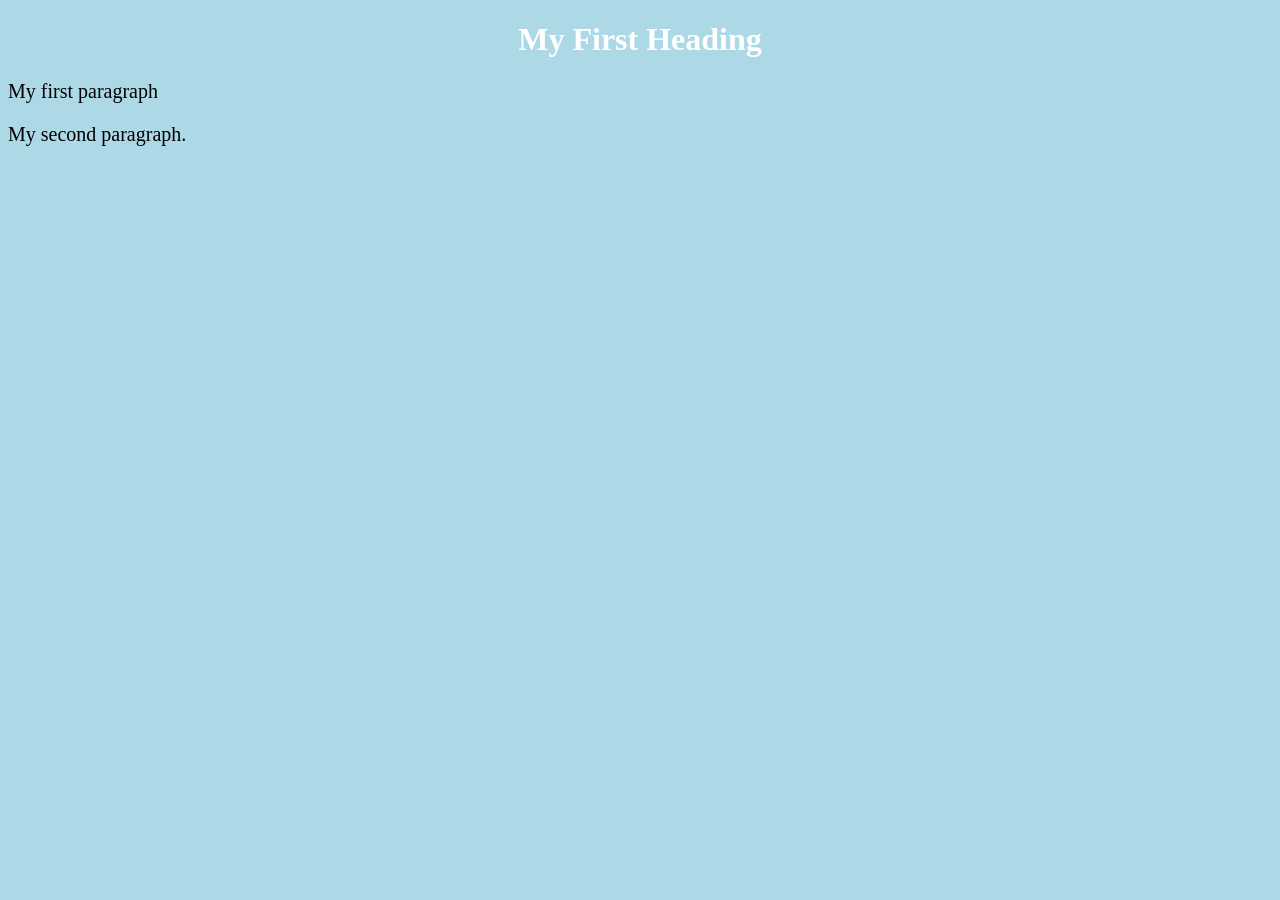
==== page1.html @ f023fd9d "Revert "add some new features" This reverts commit 67f0a4546c6e2dc5941d7cad99e8ca05216c511a." ====
<!DOCTYPE html>
<html>
        <head>
                <title>Page Title</title>
                <link rel="stylesheet" href="styles.css">
        </head>
<body>
        <h1>My First Heading</h1>
        <p>My first paragraph</p>
        <p>My second paragraph.</p>
</body>
</html>
---- styles.css ----
body {
	background-color: lightblue;
}

h1 {
	color: white;
	text-align: center;
}

p {
	font-family: verdana;
	font-size: 20px;
}
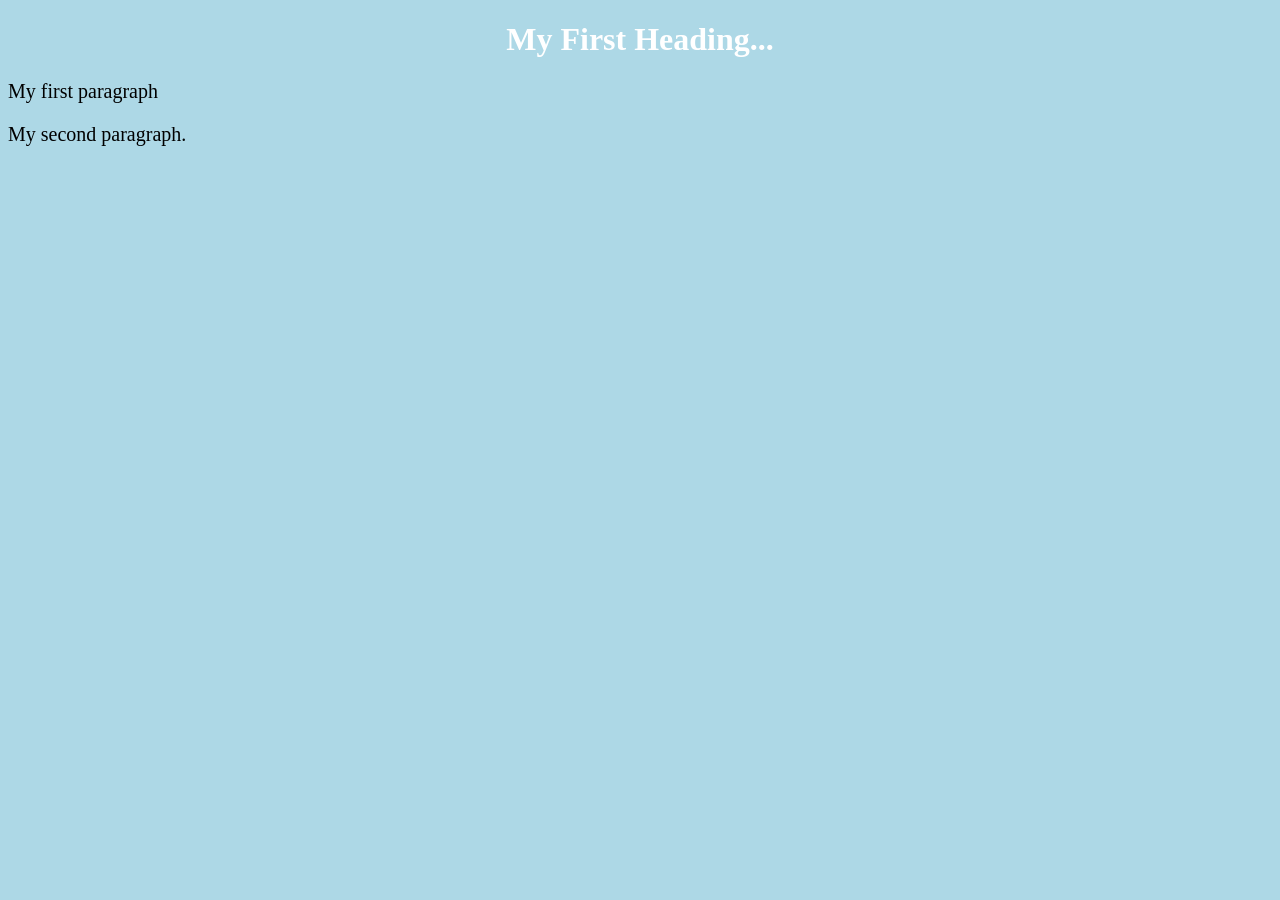
==== commit 6fe32814: "new" ====
--- a/page1.html
+++ b/page1.html
@@ -1,11 +1,11 @@
 <!DOCTYPE html>
 <html>
         <head>
-                <title>Page Title</title>
+                <title>Page 11 Title</title>
                 <link rel="stylesheet" href="styles.css">
         </head>
 <body>
-        <h1>My First Heading</h1>
+        <h1>My First Heading...</h1>
         <p>My first paragraph</p>
         <p>My second paragraph.</p>
 </body>
